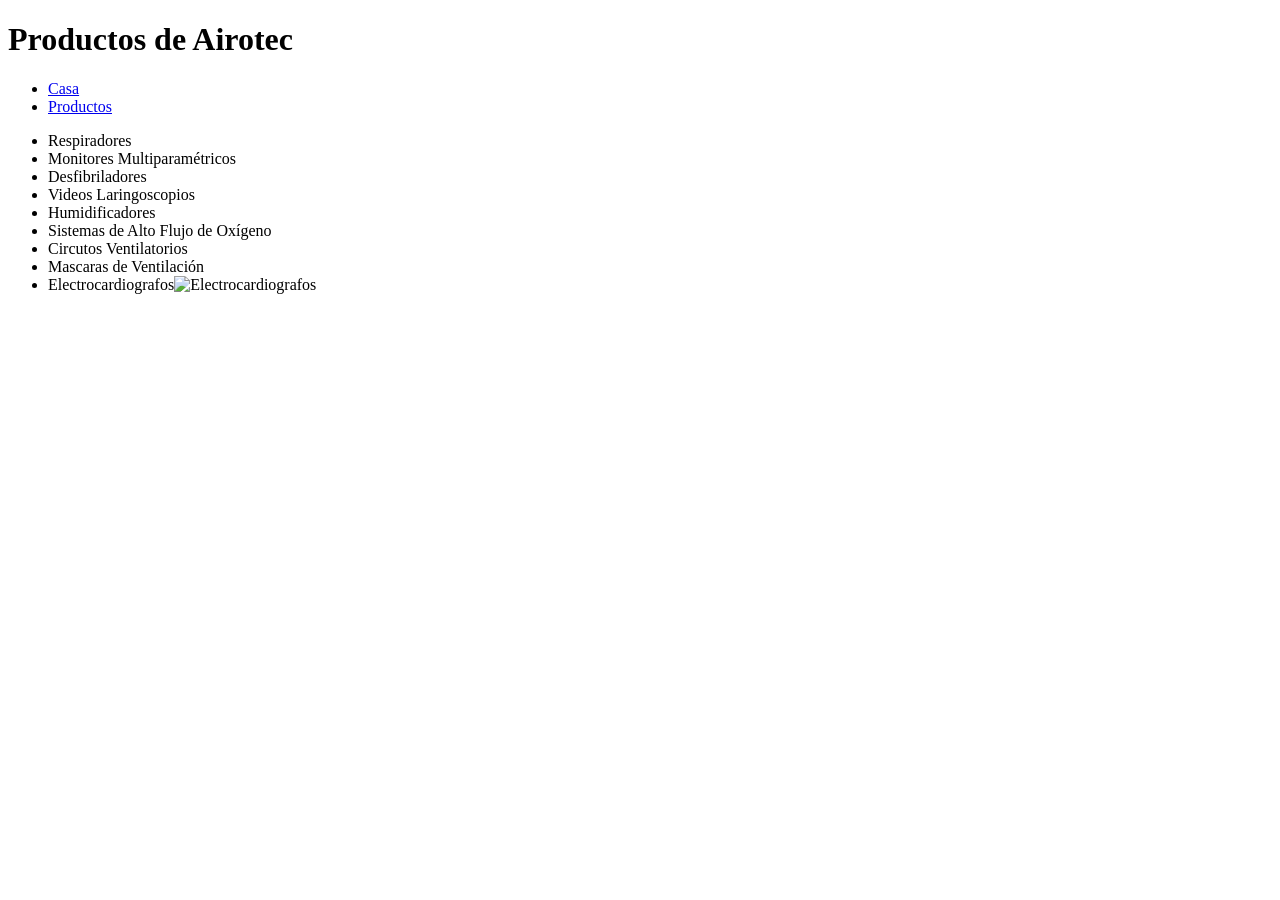
==== Productos.html @ b1e95c94 "Add stylesheet link to Productos.html" ====
<!DOCTYPE html>
<html>
<head>
    <link type="text/css" rel="stylesheet" src="airotec.css">
    <meta charset="UTF-8">
    <title>Productos de Airotec</title>
</head>
<body>
    <h1>Productos de Airotec</h1>
    <nav>
        <ul>
            <li><a href="index.html">Casa</a></li>
            <li><a href="Productos.html">Productos</a></li>
        </ul>
    </nav>
    <ul>
        <li>Respiradores</li>
        <li>Monitores Multiparamétricos</li>
        <li>Desfibriladores</li>
        <li>Videos Laringoscopios</li>
        <li>Humidificadores</li>
        <li>Sistemas de Alto Flujo de Oxígeno</li>
        <li>Circutos Ventilatorios</li>
        <li>Mascaras de Ventilación</li>
        <li>Electrocardiografos<img src="" alt="Electrocardiografos"></li>
    </ul>
</body>
</html>
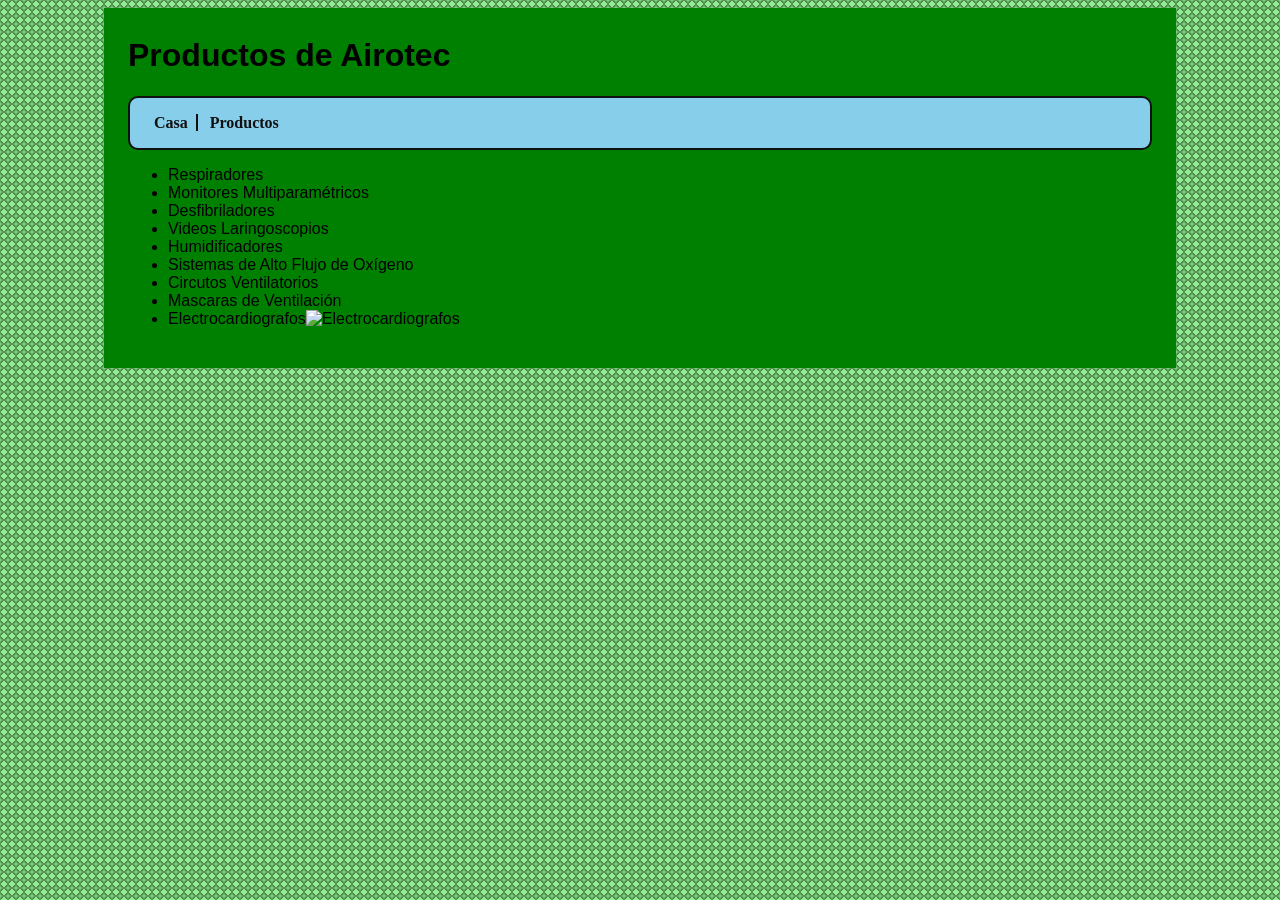
==== commit 4fc65cf9: "Fix link tag syntax in Productos.html" ====
--- a/Productos.html
+++ b/Productos.html
@@ -1,7 +1,7 @@
 <!DOCTYPE html>
 <html>
 <head>
-    <link type="text/css" rel="stylesheet" src="airotec.css">
+    <link type="text/css" rel="stylesheet" href="airotec.css">
     <meta charset="UTF-8">
     <title>Productos de Airotec</title>
 </head>
--- a/airotec.css
+++ b/airotec.css
@@ -0,0 +1,39 @@
+
+body {
+    background-color: green;
+    font-family: sans-serif;
+    margin-left: auto;
+    margin-right: auto;
+    max-width: 1024px;
+    min-width: 256px;
+    padding-top: 8px;
+    padding-bottom: 24px;
+    padding-left: 24px;
+    padding-right: 24px;
+}
+html {
+    background: radial-gradient(circle, LightGreen, LightGreen 50%, rgb(68, 117, 68) 50%, LightGreen);
+    background-size: 8px 8px;
+}
+nav ul {
+    list-style-type: none;
+    background-color: skyblue;
+    border: 2px solid #111111;
+    border-radius: 10px;
+    font-family: 'sans-serif';
+    font-weight: bold;
+    padding: 16px;
+}
+nav ul li {
+    display: inline;
+    border-right: 2px solid #111111;
+    padding-right: 8px;
+    padding-left: 8px;
+}
+nav ul li:last-child {
+    border-right: none;
+}
+nav ul li a {
+    text-decoration: none;
+    color: #111111;
+}
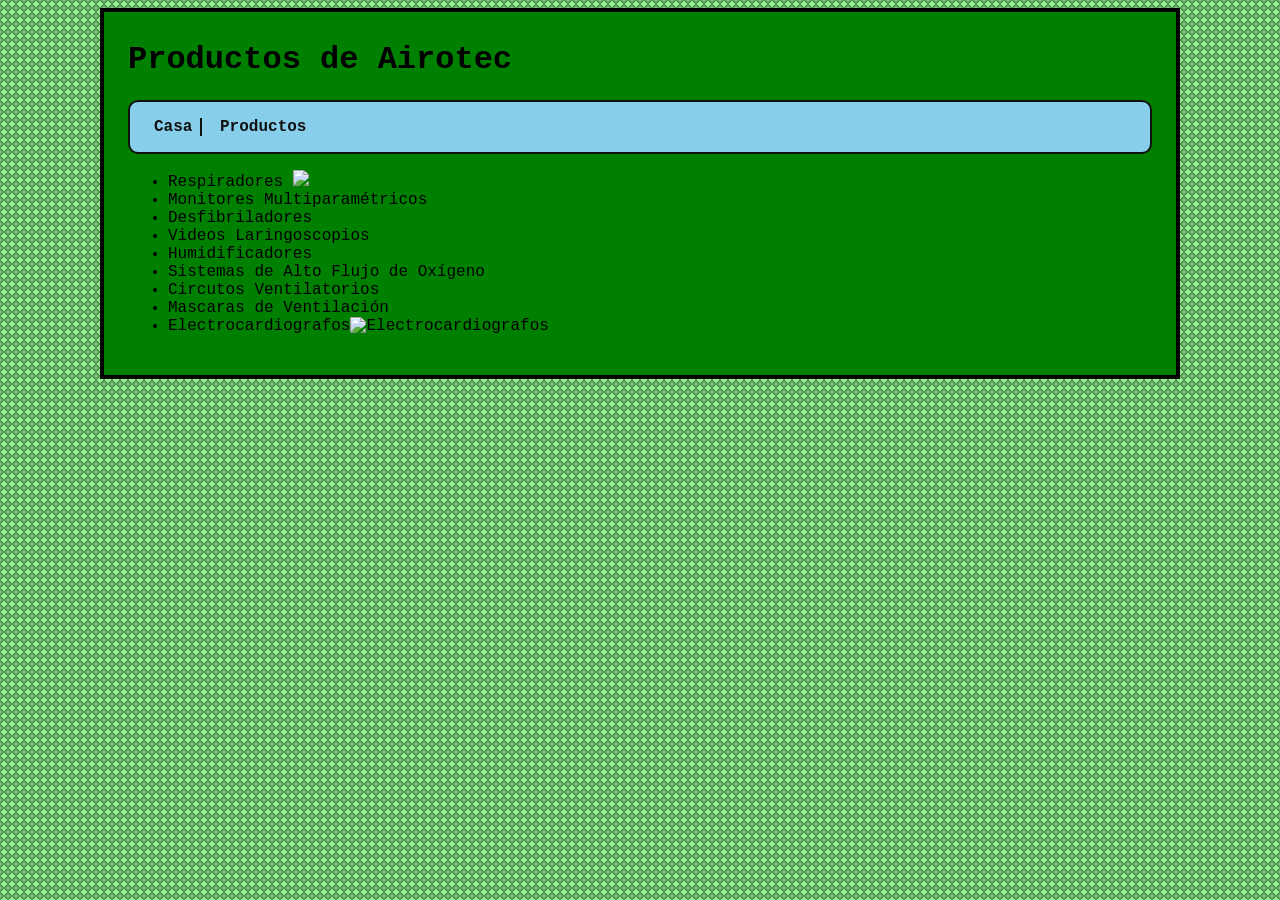
==== commit d5715707: "Update Productos.html" ====
--- a/Productos.html
+++ b/Productos.html
@@ -14,7 +14,7 @@
         </ul>
     </nav>
     <ul>
-        <li>Respiradores</li>
+        <li>Respiradores <img src="images/respiradore.png"></li>
         <li>Monitores Multiparamétricos</li>
         <li>Desfibriladores</li>
         <li>Videos Laringoscopios</li>
--- a/airotec.css
+++ b/airotec.css
@@ -1,7 +1,7 @@
-
+@import url('https://fonts.googleapis.com/css2?family=Finger+Paint&family=Google+Sans:ital,opsz,wght@0,17..18,400..700;1,17..18,400..700&display=swap');
 body {
     background-color: green;
-    font-family: sans-serif;
+    font-family: 'Google Sans', Courier New;
     margin-left: auto;
     margin-right: auto;
     max-width: 1024px;
@@ -10,6 +10,7 @@
     padding-bottom: 24px;
     padding-left: 24px;
     padding-right: 24px;
+    border: 4px solid black;
 }
 html {
     background: radial-gradient(circle, LightGreen, LightGreen 50%, rgb(68, 117, 68) 50%, LightGreen);
@@ -20,7 +21,7 @@
     background-color: skyblue;
     border: 2px solid #111111;
     border-radius: 10px;
-    font-family: 'sans-serif';
+    font-family: 'Google Sans', Courier New;
     font-weight: bold;
     padding: 16px;
 }
@@ -36,4 +37,4 @@
 nav ul li a {
     text-decoration: none;
     color: #111111;
-}+}
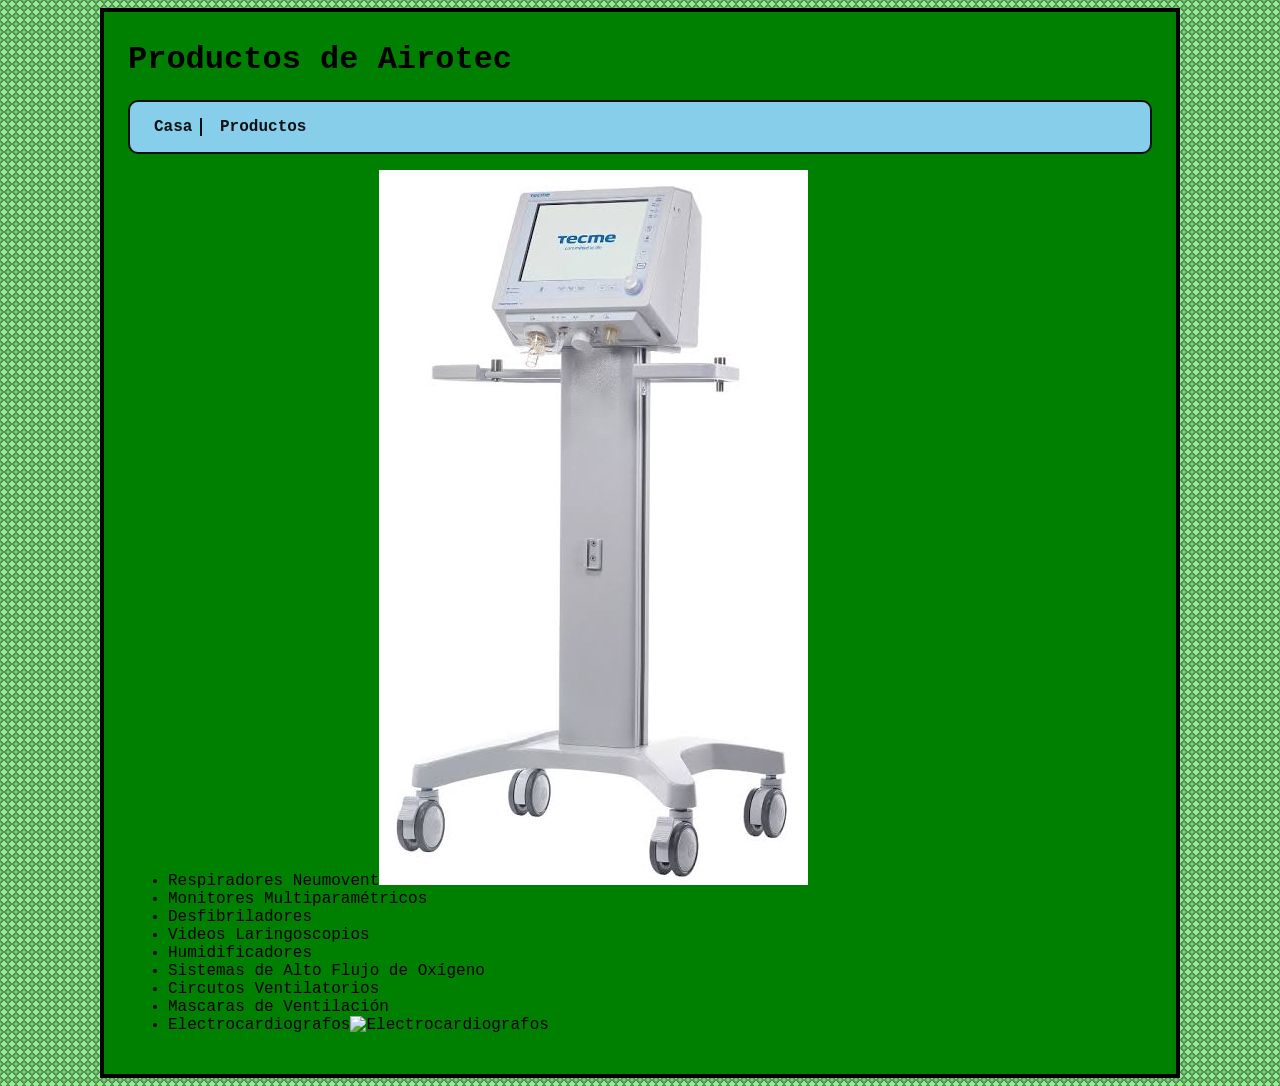
==== commit 31088ff9: "Update Productos.html" ====
--- a/Productos.html
+++ b/Productos.html
@@ -14,7 +14,7 @@
         </ul>
     </nav>
     <ul>
-        <li>Respiradores <img src="images/respiradore.png"></li>
+        <li>Respiradores Neumovent<img src="images/respirador.jpeg"></li>
         <li>Monitores Multiparamétricos</li>
         <li>Desfibriladores</li>
         <li>Videos Laringoscopios</li>
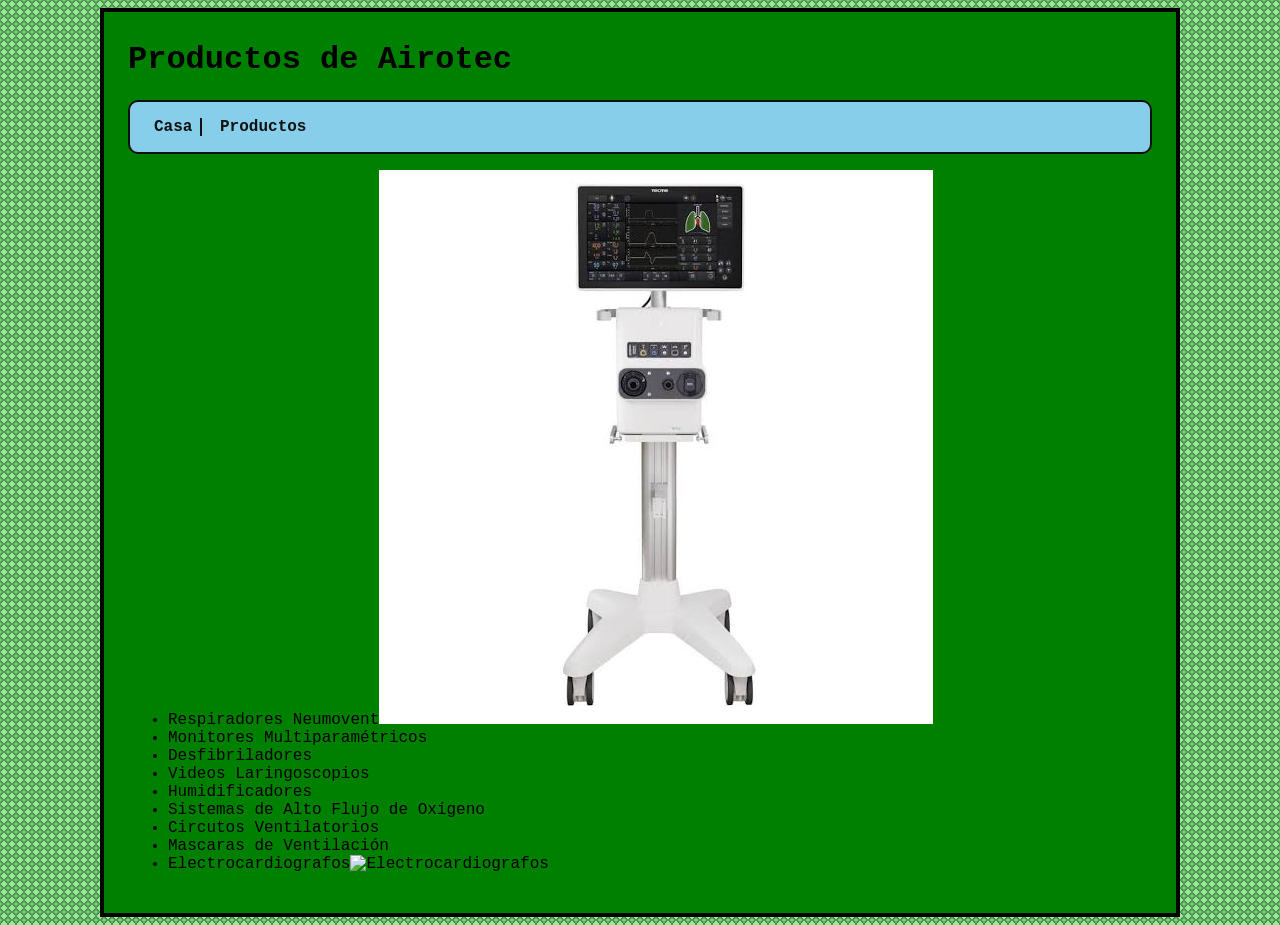
==== commit 6b0cace7: "Add height and width attributes to respirator image" ====
--- a/Productos.html
+++ b/Productos.html
@@ -14,7 +14,7 @@
         </ul>
     </nav>
     <ul>
-        <li>Respiradores Neumovent<img src="images/respirador.jpeg"></li>
+        <li>Respiradores Neumovent<img src="images/respirador.jpeg" height="small" width="small"></li>
         <li>Monitores Multiparamétricos</li>
         <li>Desfibriladores</li>
         <li>Videos Laringoscopios</li>
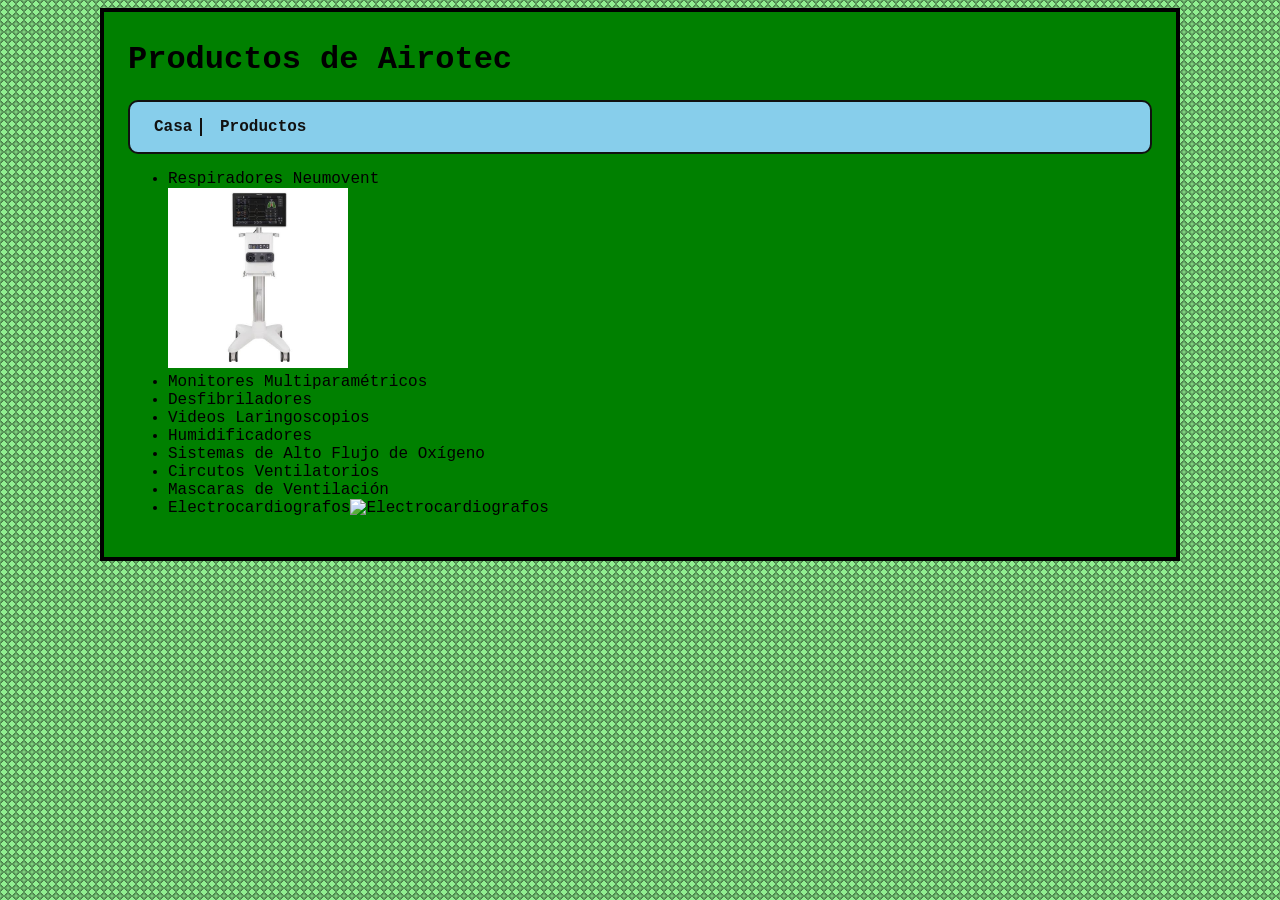
==== commit ea840e52: "Update image size for Respiradores Neumovent" ====
--- a/Productos.html
+++ b/Productos.html
@@ -14,7 +14,7 @@
         </ul>
     </nav>
     <ul>
-        <li>Respiradores Neumovent<img src="images/respirador.jpeg" height="small" width="small"></li>
+        <li>Respiradores Neumovent<br><img src="images/respirador.jpeg" height="180" width="180"></li>
         <li>Monitores Multiparamétricos</li>
         <li>Desfibriladores</li>
         <li>Videos Laringoscopios</li>
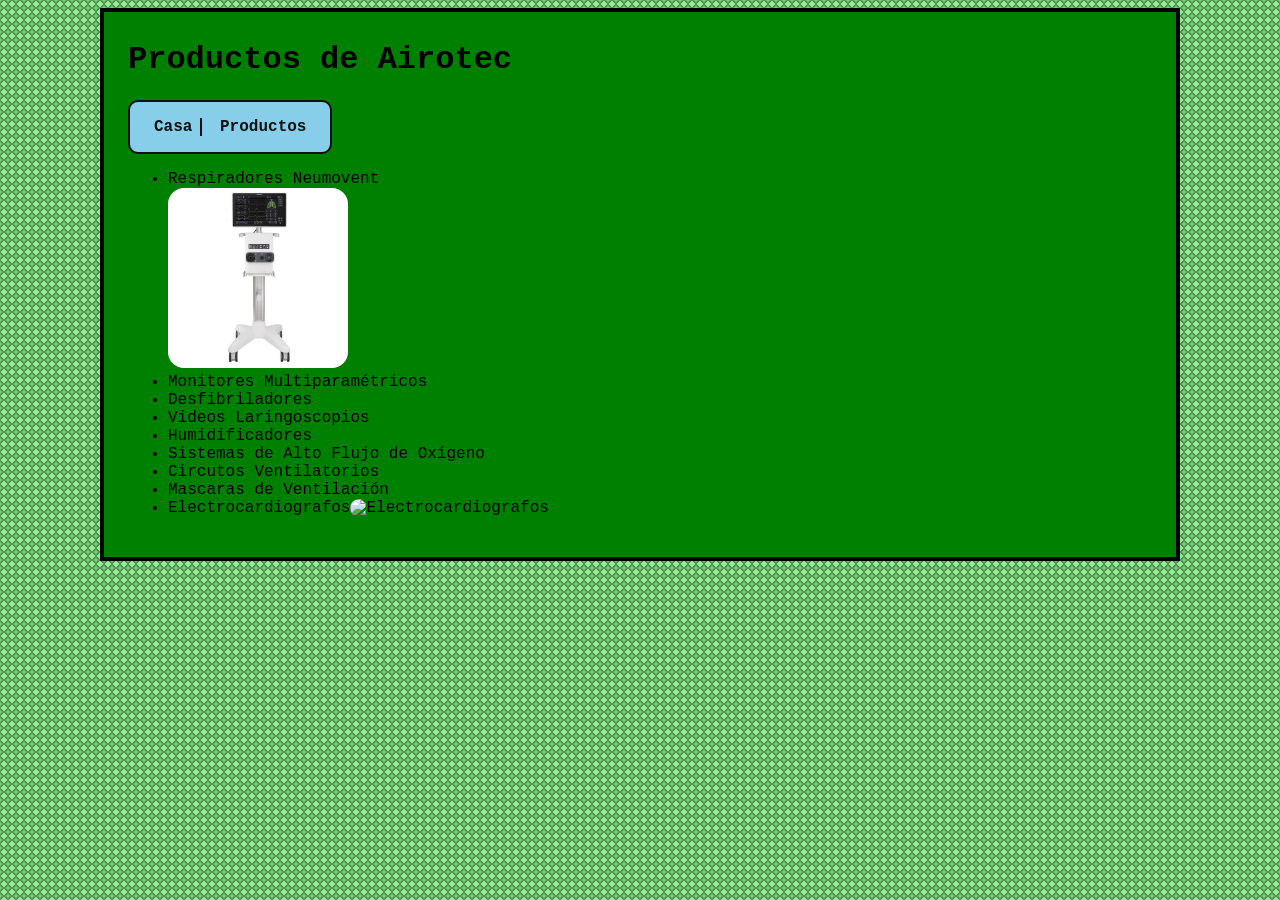
==== commit 575119a7: "Remove height and width from respirador image" ====
--- a/Productos.html
+++ b/Productos.html
@@ -14,7 +14,7 @@
         </ul>
     </nav>
     <ul>
-        <li>Respiradores Neumovent<br><img src="images/respirador.jpeg" height="180" width="180"></li>
+        <li>Respiradores Neumovent<br><img src="images/respirador.jpeg"></li>
         <li>Monitores Multiparamétricos</li>
         <li>Desfibriladores</li>
         <li>Videos Laringoscopios</li>
--- a/airotec.css
+++ b/airotec.css
@@ -24,6 +24,7 @@
     font-family: 'Google Sans', Courier New;
     font-weight: bold;
     padding: 16px;
+    width: fit-content;
 }
 nav ul li {
     display: inline;
@@ -38,3 +39,9 @@
     text-decoration: none;
     color: #111111;
 }
+img {
+    height: 180px;
+    width: 180px
+    border: 4px solid black;
+    border-radius: 16px;
+}
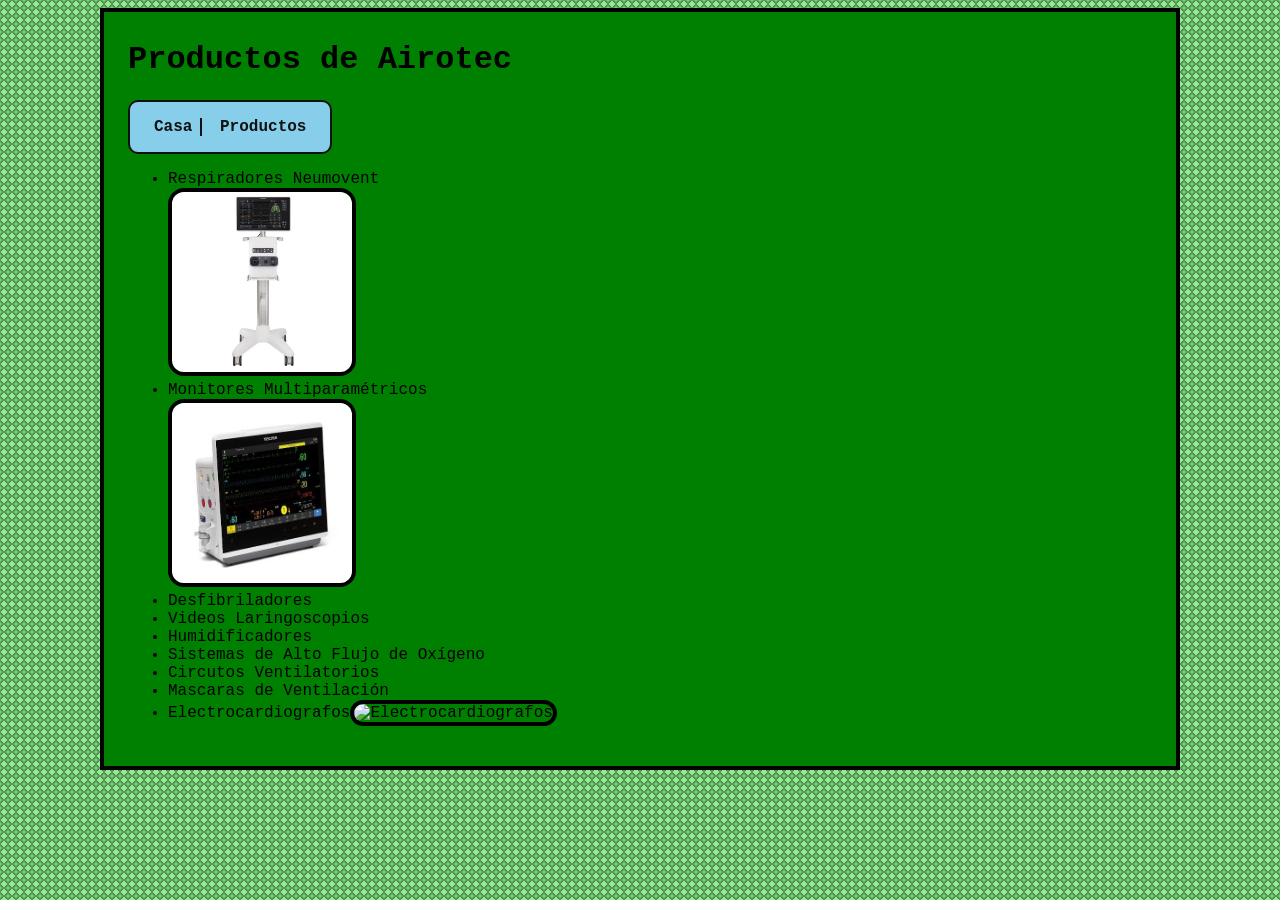
==== commit 13bb6a86: "Add image to Monitores Multiparamétricos item" ====
--- a/Productos.html
+++ b/Productos.html
@@ -15,7 +15,7 @@
     </nav>
     <ul>
         <li>Respiradores Neumovent<br><img src="images/respirador.jpeg"></li>
-        <li>Monitores Multiparamétricos</li>
+        <li>Monitores Multiparamétricos<br><img src="images/monitores.jpeg"></li>
         <li>Desfibriladores</li>
         <li>Videos Laringoscopios</li>
         <li>Humidificadores</li>
--- a/airotec.css
+++ b/airotec.css
@@ -41,7 +41,7 @@
 }
 img {
     height: 180px;
-    width: 180px
+    width: 180px;
     border: 4px solid black;
     border-radius: 16px;
 }
